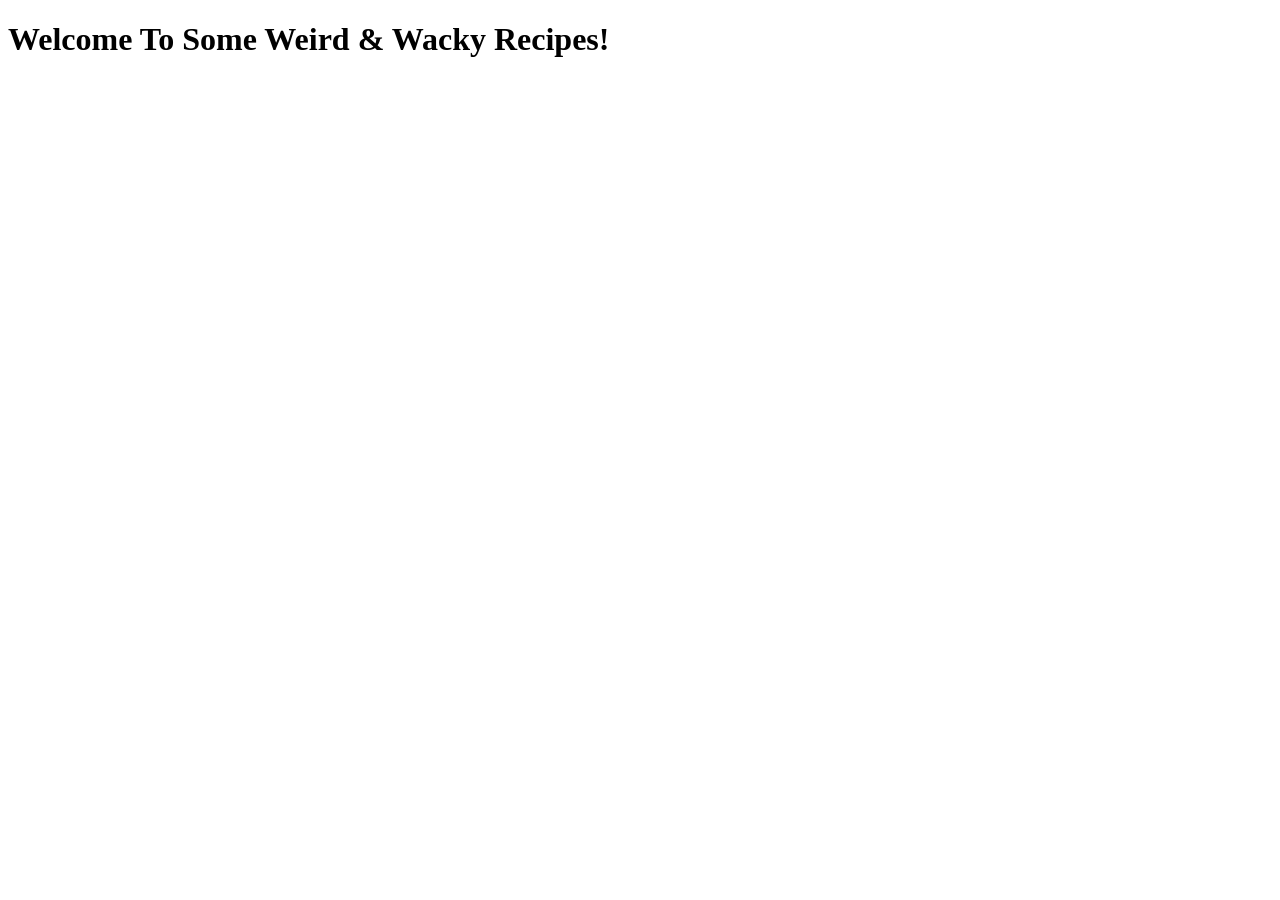
==== index.html @ 106dc33d "Add index.html Created the index.html homepage called 'Recipes Homepage'." ====
<!DOCTYPE html>
<html lang="en">
<head>
    <meta charset="UTF-8">
    <meta name="viewport" content="width=device-width, initial-scale=1.0">
    <title>Recipes Homepage</title>
</head>

<body>
    <h1>Welcome To Some Weird & Wacky Recipes!</h1>
</body>
</html>
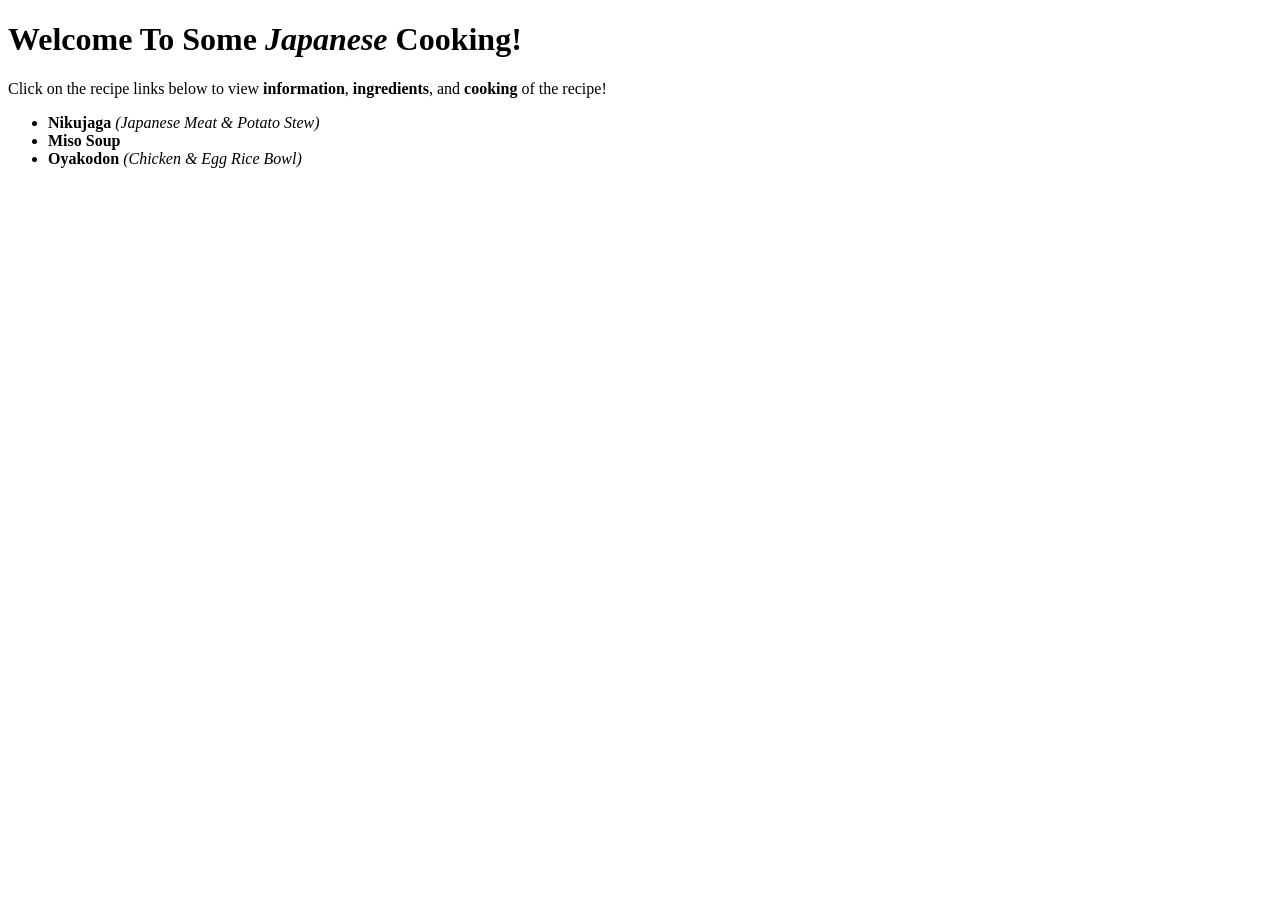
==== commit 80c59f9e: "Add recipe list to index Changed the header of index page to clarify Japanese recipes, and added 3 d" ====
--- a/index.html
+++ b/index.html
@@ -7,6 +7,13 @@
 </head>
 
 <body>
-    <h1>Welcome To Some Weird & Wacky Recipes!</h1>
+    <h1>Welcome To Some <em>Japanese</em> Cooking!</h1>
+    <p>Click on the recipe links below to view <strong>information</strong>, <strong>ingredients</strong>, and <strong>cooking</strong> of the recipe!</p>
+
+    <ul>
+        <li><strong>Nikujaga</strong> <em>&#40;Japanese Meat &amp; Potato Stew&#41;</em></li>
+        <li><strong>Miso Soup</strong></li>
+        <li><strong>Oyakodon</strong> <em>&#40;Chicken &amp; Egg Rice Bowl&#41;<em></li>
+    </ul>
 </body>
 </html>
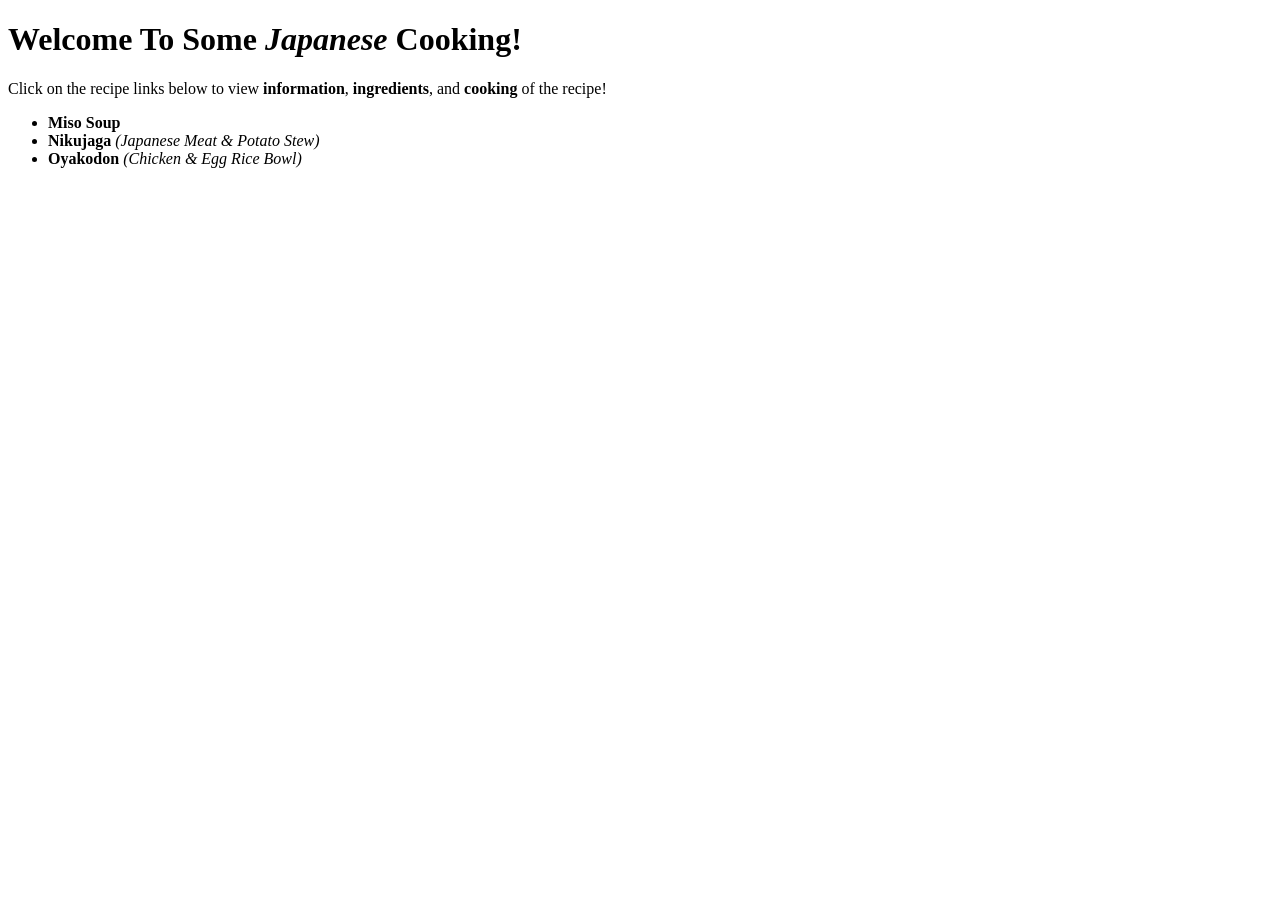
==== commit a19f9974: "Change recipe order on index Rearranged recipe list to alphabetical on index page." ====
--- a/index.html
+++ b/index.html
@@ -11,8 +11,8 @@
     <p>Click on the recipe links below to view <strong>information</strong>, <strong>ingredients</strong>, and <strong>cooking</strong> of the recipe!</p>
 
     <ul>
+        <li><strong>Miso Soup</strong></li>
         <li><strong>Nikujaga</strong> <em>&#40;Japanese Meat &amp; Potato Stew&#41;</em></li>
-        <li><strong>Miso Soup</strong></li>
         <li><strong>Oyakodon</strong> <em>&#40;Chicken &amp; Egg Rice Bowl&#41;<em></li>
     </ul>
 </body>
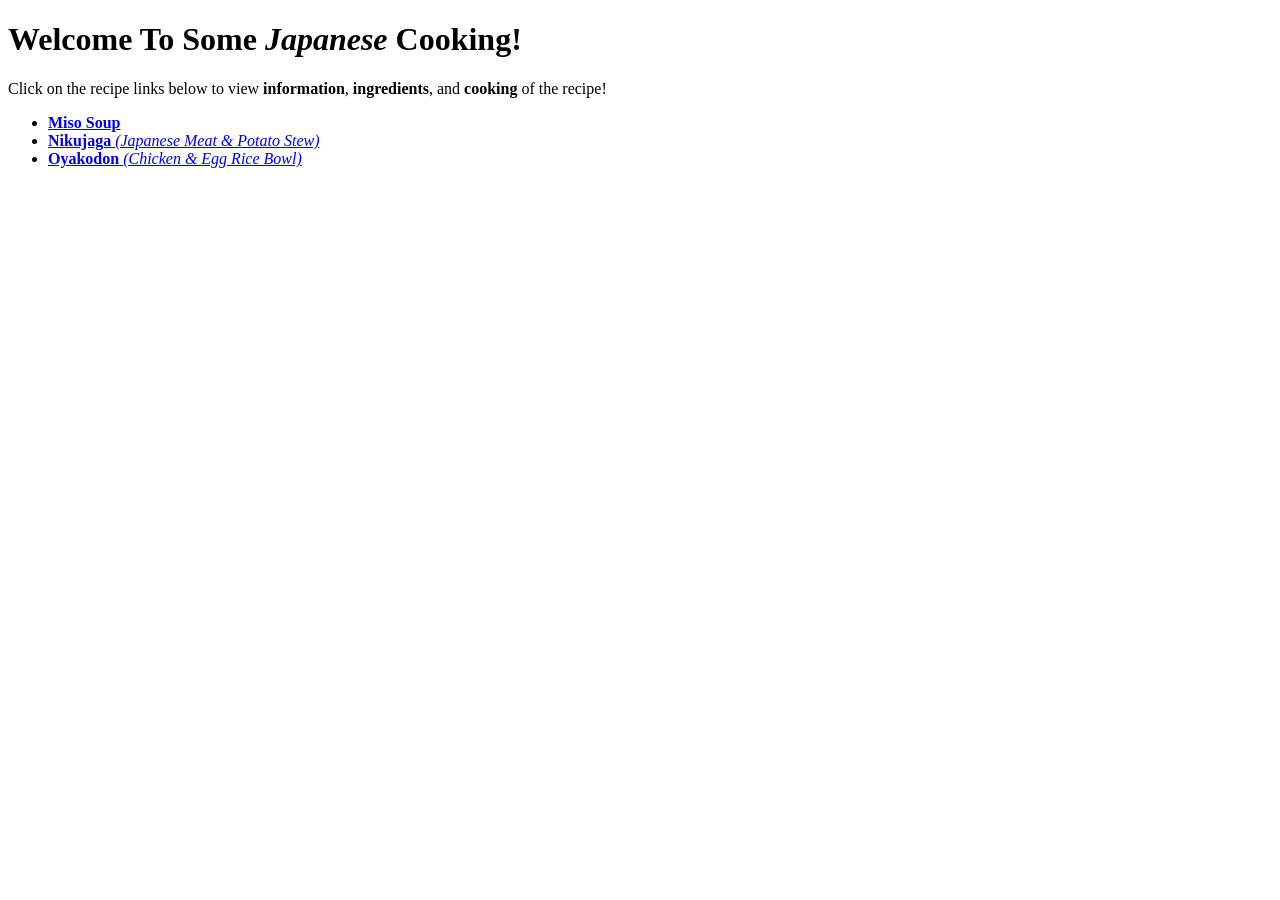
==== commit decf2abd: "Add links between index and recipes Introduced links between listed items on index page and affiliat" ====
--- a/index.html
+++ b/index.html
@@ -11,9 +11,20 @@
     <p>Click on the recipe links below to view <strong>information</strong>, <strong>ingredients</strong>, and <strong>cooking</strong> of the recipe!</p>
 
     <ul>
-        <li><strong>Miso Soup</strong></li>
-        <li><strong>Nikujaga</strong> <em>&#40;Japanese Meat &amp; Potato Stew&#41;</em></li>
-        <li><strong>Oyakodon</strong> <em>&#40;Chicken &amp; Egg Rice Bowl&#41;<em></li>
+        <li>
+            <a href="./recipes/miso-soup.html" rel="noreferrer">
+                <strong>Miso Soup</strong>
+            </a>
+        </li>
+        <li>
+            <a href="./recipes/nikujaga.html" rel="noreferrer">
+                <strong>Nikujaga</strong> <em>&#40;Japanese Meat &amp; Potato Stew&#41;</em>
+            </a>
+        <li>
+            <a href="./recipes/oyakodon.html" rel="noreferrer">
+                <strong>Oyakodon</strong> <em>&#40;Chicken &amp; Egg Rice Bowl&#41;<em>
+            </a>
+        </li>
     </ul>
 </body>
 </html>
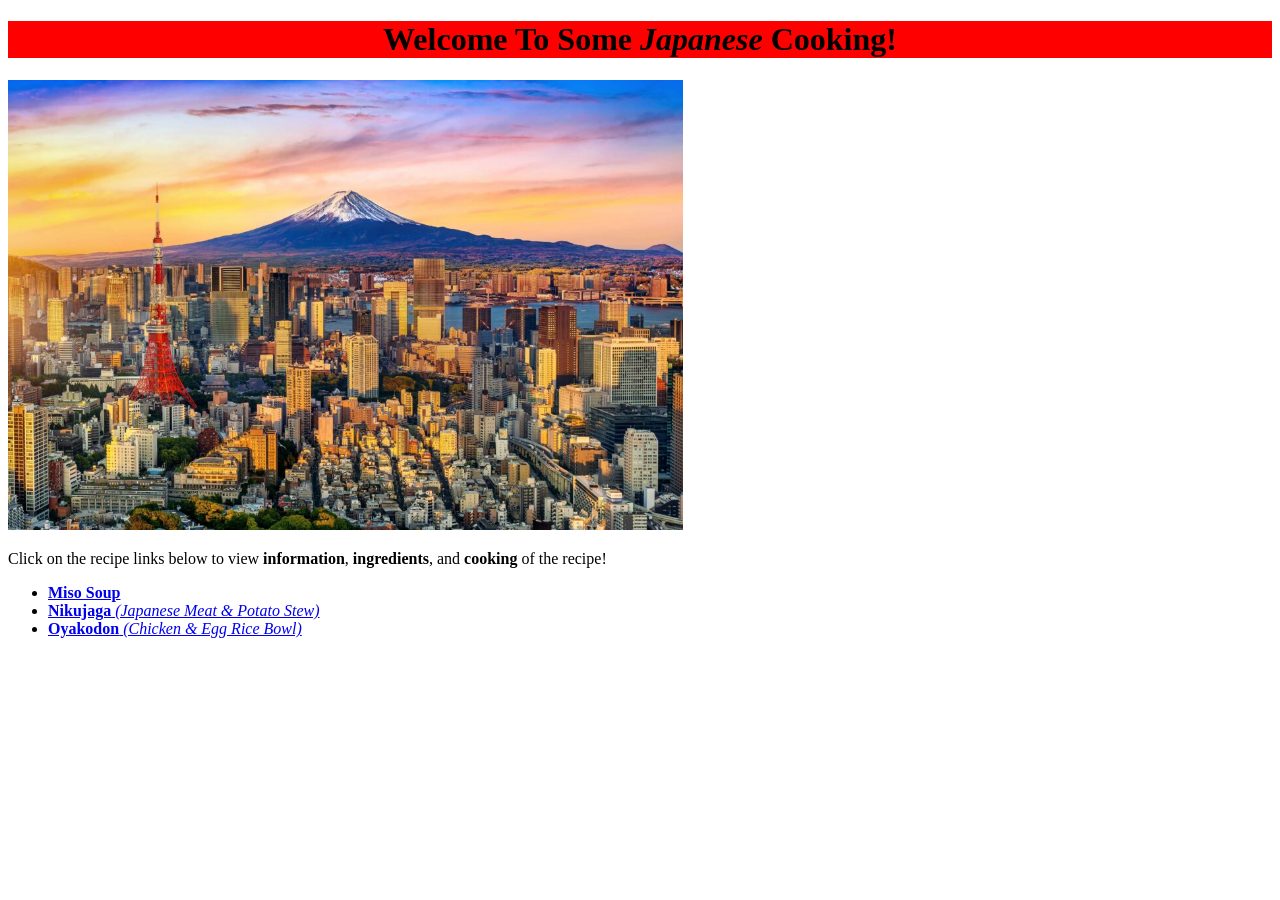
==== commit a56a203a: "[Content] Add index image and basic stylesheet - Added a new picture to images dir for index page. -" ====
--- a/index.html
+++ b/index.html
@@ -1,13 +1,15 @@
 <!DOCTYPE html>
 <html lang="en">
 <head>
+    <link rel="stylesheet" href="style-main.css">
     <meta charset="UTF-8">
     <meta name="viewport" content="width=device-width, initial-scale=1.0">
     <title>Recipes Homepage</title>
 </head>
 
 <body>
-    <h1>Welcome To Some <em>Japanese</em> Cooking!</h1>
+    <h1 class="red-highlight centertext">Welcome To Some <em>Japanese</em> Cooking!</h1>
+    <img src="./images/cityfrontmtfuji.jpg" alt="A city with a backdrop of Mt Fuji in the setting sun" height="450">
     <p>Click on the recipe links below to view <strong>information</strong>, <strong>ingredients</strong>, and <strong>cooking</strong> of the recipe!</p>
 
     <ul>
--- a/style-main.css
+++ b/style-main.css
@@ -0,0 +1,6 @@
+.red-highlight {
+    background-color: red;
+}
+.centertext {
+    text-align: center;
+}
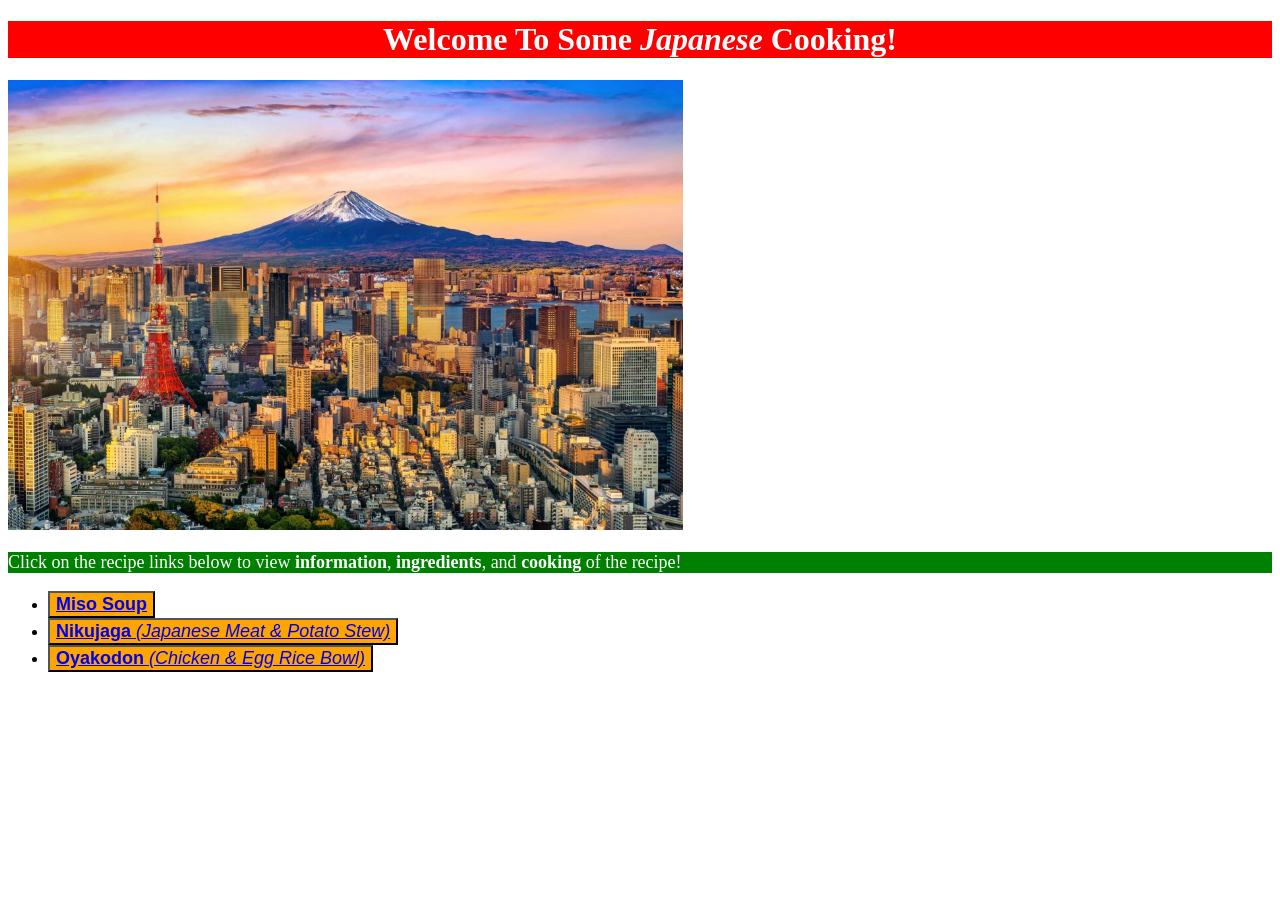
==== commit e163dfd8: "[Style] Add styling to index w/ int. ext. & inline - Added main index header styling with style-main" ====
--- a/index.html
+++ b/index.html
@@ -2,30 +2,44 @@
 <html lang="en">
 <head>
     <link rel="stylesheet" href="style-main.css">
+    <style>
+        .green-highlight {
+            background-color: green;
+        }
+        .ftsize-18 {
+            font-size: 18px;
+        }
+    </style>
     <meta charset="UTF-8">
     <meta name="viewport" content="width=device-width, initial-scale=1.0">
     <title>Recipes Homepage</title>
 </head>
 
 <body>
-    <h1 class="red-highlight centertext">Welcome To Some <em>Japanese</em> Cooking!</h1>
+    <h1 class="red-highlight whitetext ftsize-32 ftbold centertext">Welcome To Some <em>Japanese</em> Cooking!</h1>
     <img src="./images/cityfrontmtfuji.jpg" alt="A city with a backdrop of Mt Fuji in the setting sun" height="450">
-    <p>Click on the recipe links below to view <strong>information</strong>, <strong>ingredients</strong>, and <strong>cooking</strong> of the recipe!</p>
+    <p class="green-highlight whitetext ftsize-18">Click on the recipe links below to view <strong>information</strong>, <strong>ingredients</strong>, and <strong>cooking</strong> of the recipe!</p>
 
     <ul>
         <li>
-            <a href="./recipes/miso-soup.html" rel="noreferrer">
-                <strong>Miso Soup</strong>
-            </a>
+            <button style="background-color: orange; font-size: 18px;">    
+                <a href="./recipes/miso-soup.html" rel="noreferrer">
+                    <strong>Miso Soup</strong>
+                </a>
+            </button>
         </li>
         <li>
-            <a href="./recipes/nikujaga.html" rel="noreferrer">
-                <strong>Nikujaga</strong> <em>&#40;Japanese Meat &amp; Potato Stew&#41;</em>
-            </a>
+            <button style="background-color: orange; font-size: 18px;">
+                <a href="./recipes/nikujaga.html" rel="noreferrer">
+                    <strong>Nikujaga</strong> <em>&#40;Japanese Meat &amp; Potato Stew&#41;</em>
+                </a>
+            </button>
         <li>
-            <a href="./recipes/oyakodon.html" rel="noreferrer">
-                <strong>Oyakodon</strong> <em>&#40;Chicken &amp; Egg Rice Bowl&#41;<em>
-            </a>
+            <button style="background-color: orange; font-size: 18px;">
+                <a href="./recipes/oyakodon.html" rel="noreferrer">
+                    <strong>Oyakodon</strong> <em>&#40;Chicken &amp; Egg Rice Bowl&#41;<em>
+                </a>
+            </button>
         </li>
     </ul>
 </body>
--- a/style-main.css
+++ b/style-main.css
@@ -1,5 +1,14 @@
 .red-highlight {
     background-color: red;
+}
+.whitetext {
+    color: white;
+}
+.ftbold {
+    font-weight: bold;
+}
+.ftsize-32 {
+    font-size: 32px;
 }
 .centertext {
     text-align: center;
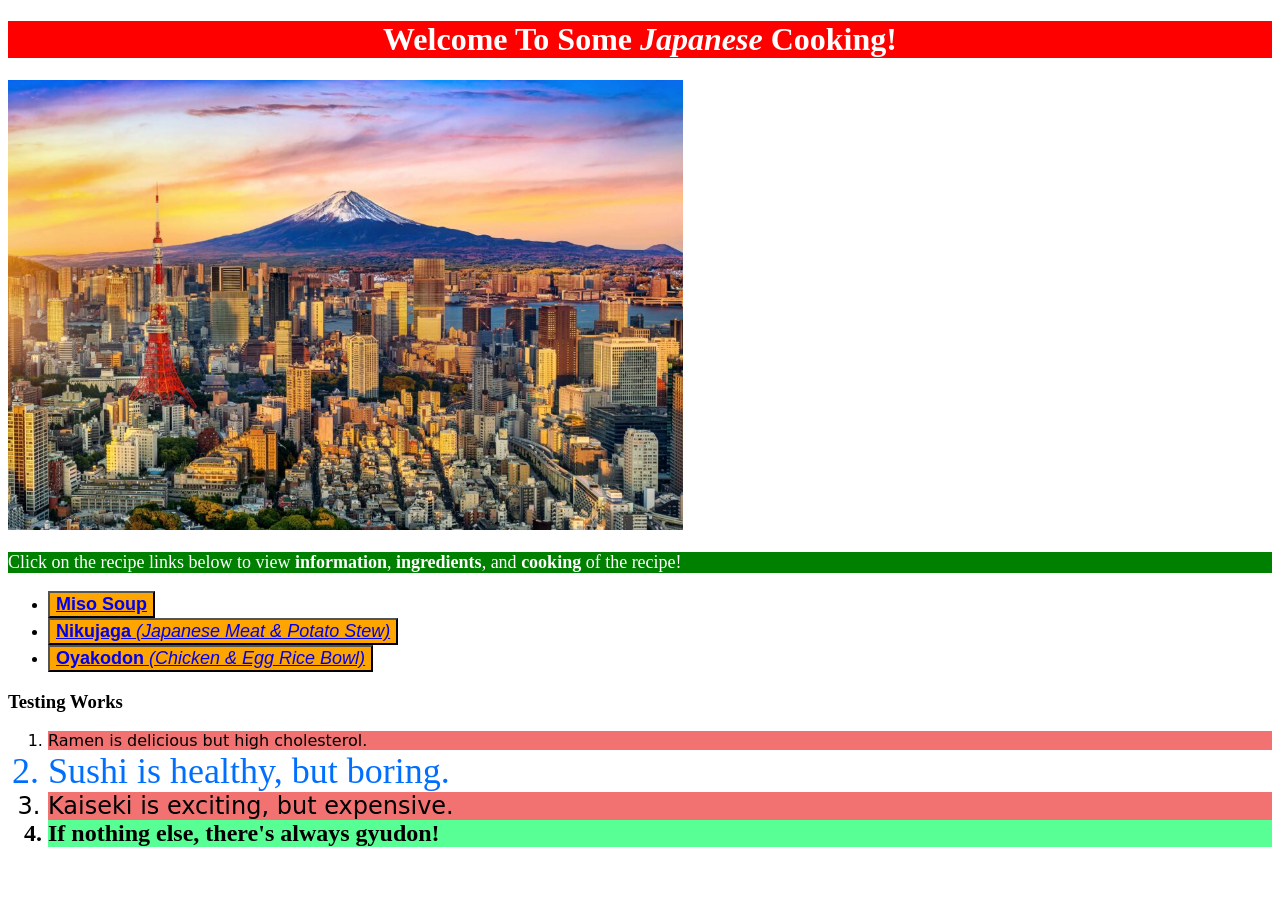
==== commit 266692ec: "[Content] Add 4 additional points at bottom of index Added 4 additional comments on index page. Gave" ====
--- a/index.html
+++ b/index.html
@@ -37,10 +37,18 @@
         <li>
             <button style="background-color: orange; font-size: 18px;">
                 <a href="./recipes/oyakodon.html" rel="noreferrer">
-                    <strong>Oyakodon</strong> <em>&#40;Chicken &amp; Egg Rice Bowl&#41;<em>
+                    <strong>Oyakodon</strong> <em>&#40;Chicken &amp; Egg Rice Bowl&#41;</em>
                 </a>
             </button>
         </li>
     </ul>
+
+    <h3>Testing Works</h3>
+    <ol>
+        <li class="oddnumber">Ramen is delicious but high cholesterol.</li>
+        <li class="no2">Sushi is healthy, but boring.</li>
+        <li class="oddnumber ftsize-24">Kaiseki is exciting, but expensive.</li>
+        <li class="no4 ftsize-24">If nothing else, there's always gyudon!</li>
+    </ol>
 </body>
 </html>
--- a/style-main.css
+++ b/style-main.css
@@ -12,4 +12,19 @@
 }
 .centertext {
     text-align: center;
+}
+.oddnumber {
+    background-color: #F27272;
+    font-family: Verdana, "DejaVu Sans", sans-serif; 
+}
+.no2 {
+    color: #006FFF;
+    font-size: 36px;
+}
+.ftsize-24 {
+    font-size: 24px;
+}
+.no4 {
+    background-color: #57FF95;
+    font-weight: bolder;
 }
